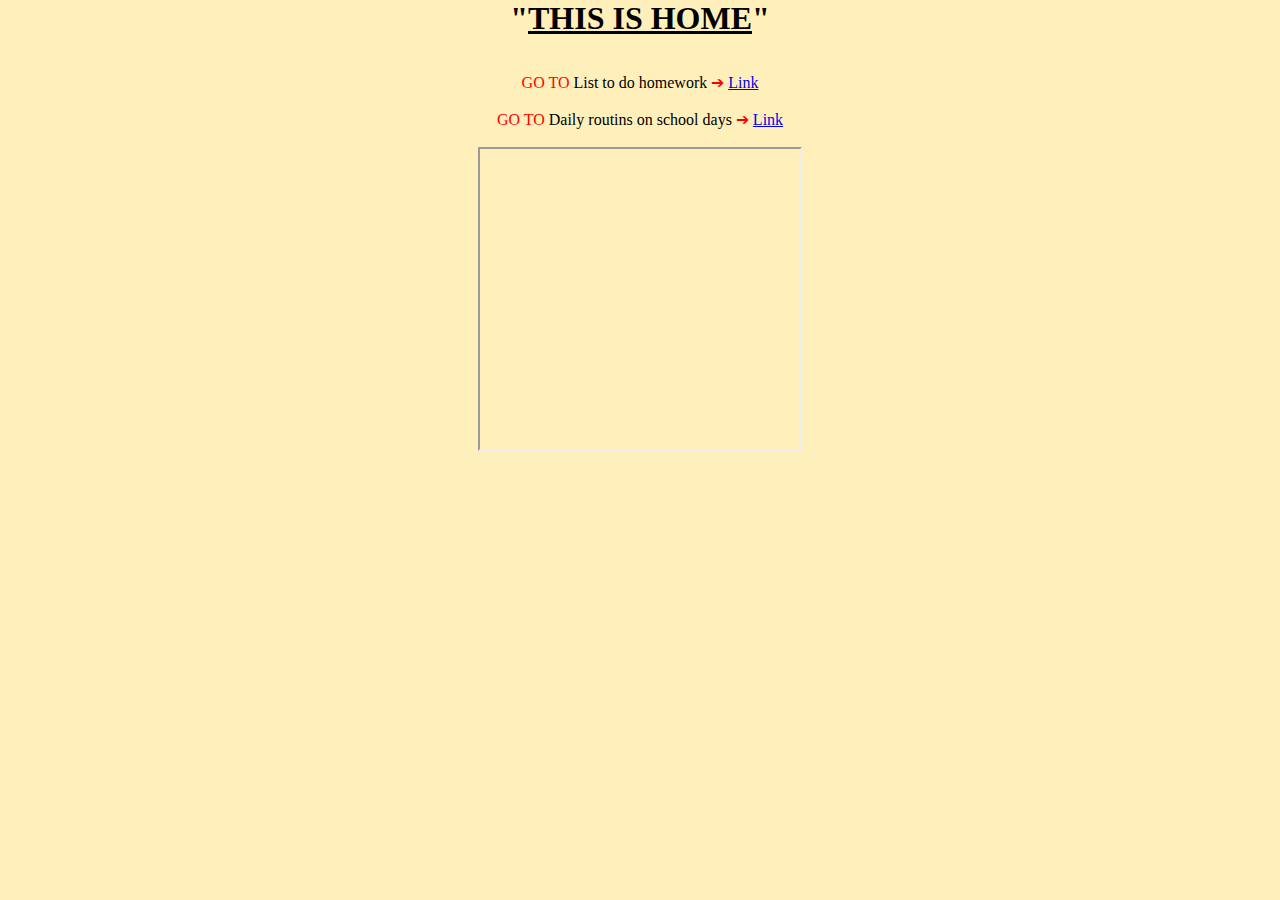
==== index.html @ efbfccbf "push : production" ====
<!DOCTYPE html>
<html lang="en">
  <head>
    <meta charset="UTF-8">
    <meta name="viewport" content="width=device-width, initial-scale=1.0">

    <title>MY ROUTINE</title>
    <link rel="stylesheet" href="./styles/index.css">
  </head>

  <body>
    <h1><b>"<U>THIS IS HOME</U>"</b></h1>
    <br><br><p1>GO TO</p1><p2> List to do homework</p2><p1> ➔ </p1><a  href="./homework.html">Link</a>
    <br><br><p1>GO TO</p1><p2></p2> Daily routins on school days</p2><p1> ➔ </p1><a  href="./school.html">Link</a>
    
    <br><br><iframe width="320" height="300" src="https://i.pinimg.com/originals/a0/f4/6e/a0f46e5965b5d45ab49daed26a33cd67.gif" allowfullscreen></iframe>
 
  </body>
</html>
---- styles/index.css ----
*{
    margin: 0px;
    padding: 0px;
    background-color: rgb(255, 240, 187);
    text-align:center;
    text-justify:center;
}

p1{
    color: red;
}
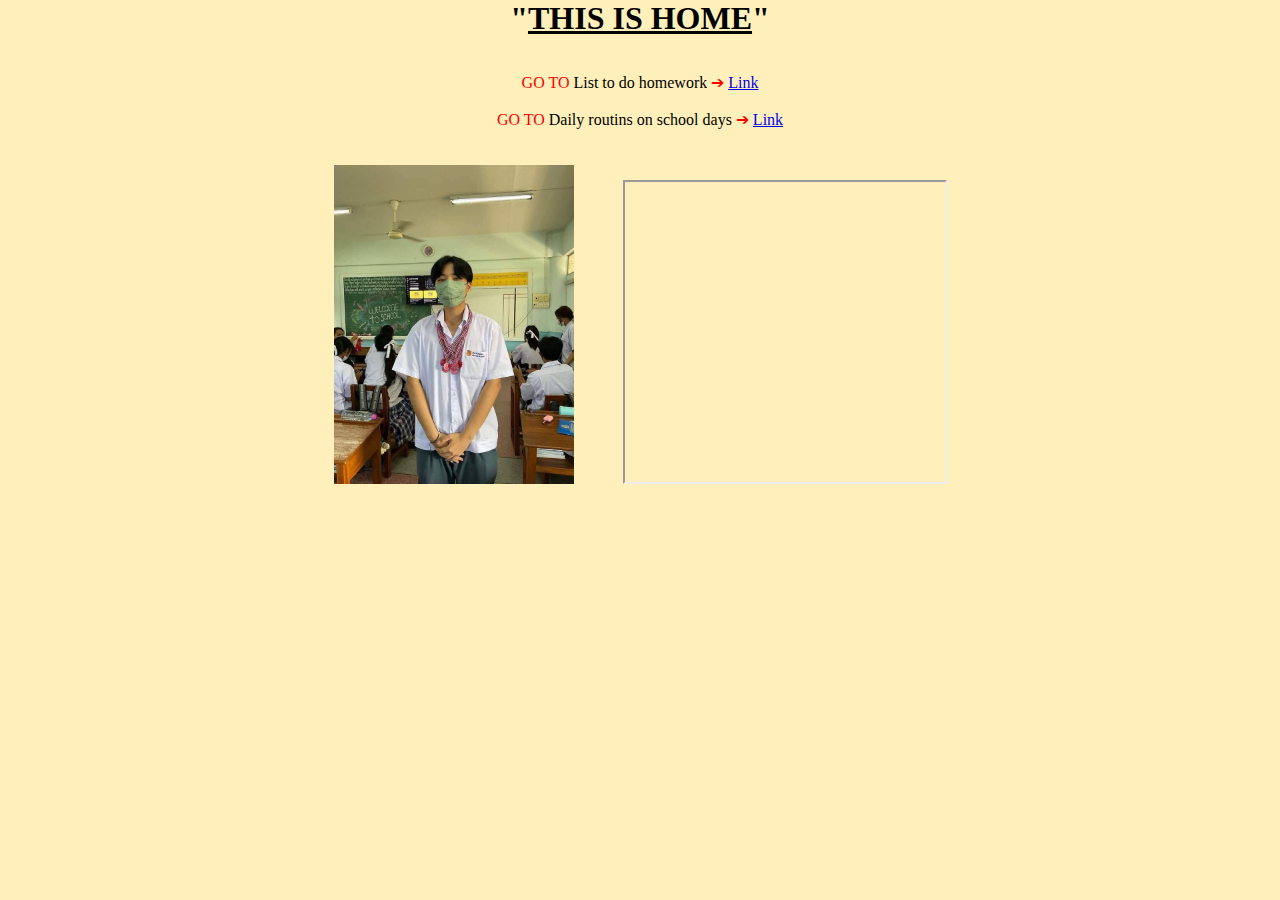
==== commit 046e7dd2: "update" ====
--- a/index.html
+++ b/index.html
@@ -13,7 +13,8 @@
     <br><br><p1>GO TO</p1><p2> List to do homework</p2><p1> ➔ </p1><a  href="./homework.html">Link</a>
     <br><br><p1>GO TO</p1><p2></p2> Daily routins on school days</p2><p1> ➔ </p1><a  href="./school.html">Link</a>
     
-    <br><br><iframe width="320" height="300" src="https://i.pinimg.com/originals/a0/f4/6e/a0f46e5965b5d45ab49daed26a33cd67.gif" allowfullscreen></iframe>
- 
+    <br><br><br><img width="240" margin-right="50vh" src="./image/ray.jpg"/>
+    <iframe width="320" height="300" src="https://i.pinimg.com/originals/a0/f4/6e/a0f46e5965b5d45ab49daed26a33cd67.gif" allowfullscreen></iframe>
+    
   </body>
 </html>--- a/styles/index.css
+++ b/styles/index.css
@@ -8,4 +8,9 @@
 
 p1{
     color: red;
-}+}
+
+img{
+    margin-right:5vh;
+} 
+
